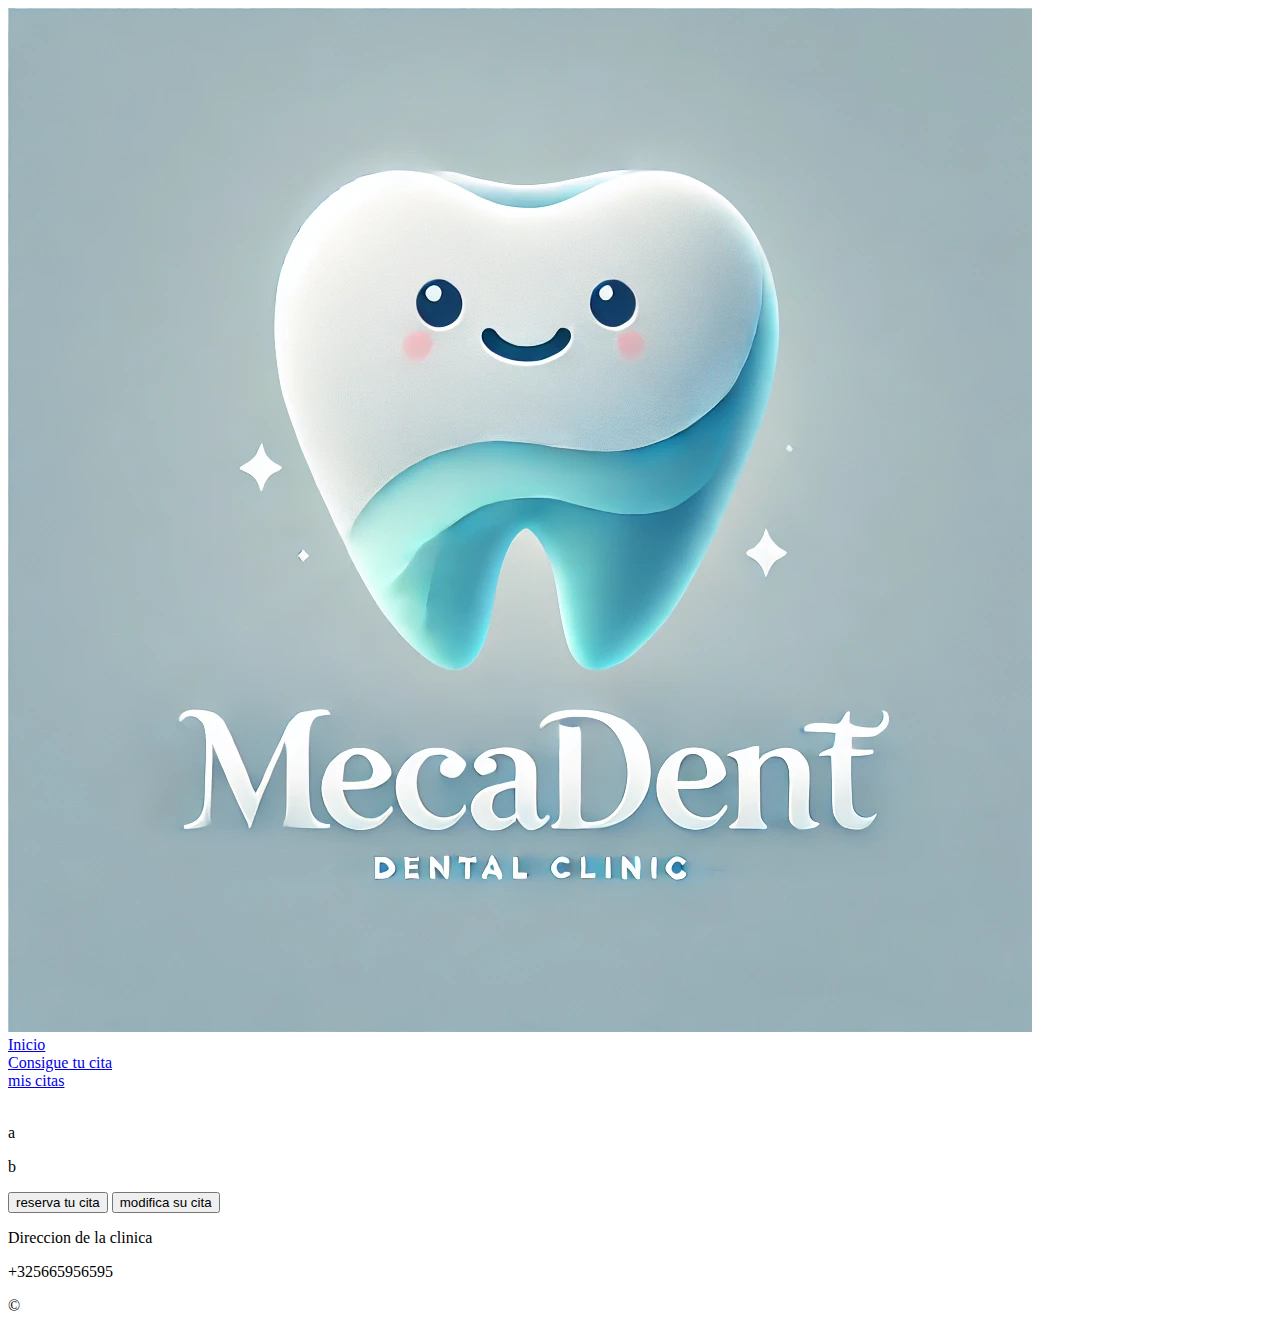
==== pages/index.html @ b202477b "finish html" ====
<!DOCTYPE html>
<html lang="en">
  <head>
    <meta charset="UTF-8" />
    <meta name="viewport" content="width=device-width, initial-scale=1.0" />
    <link rel="short icon " href="../images/icono.webp" />
    <title>Mecadent</title>
  </head>
  <body>
    <header id="header">
    <img src="../images/icono.webp" alt="">
      <li><a href="#contenido">Inicio</a></li>
      <li><a href="#reservar">Consigue tu cita</a></li>
      <li><a href="#modificar">mis citas</a></li>
    </header>
    <main id="contenido">
      <img src="" alt="" />
      <p id="texto">a</p>
      <p id="texto">b</p>
      <div id="container">
        <button id="reservar"> reserva tu cita</button>
        <button id="modificar">modifica su cita</button>
      </div>
    </main>
    <footer id="footer">
        <p>Direccion de la clinica</p>
        <p>+325665956595</p>
        <p>&copy;</p>
    </footer>
  </body>
</html>
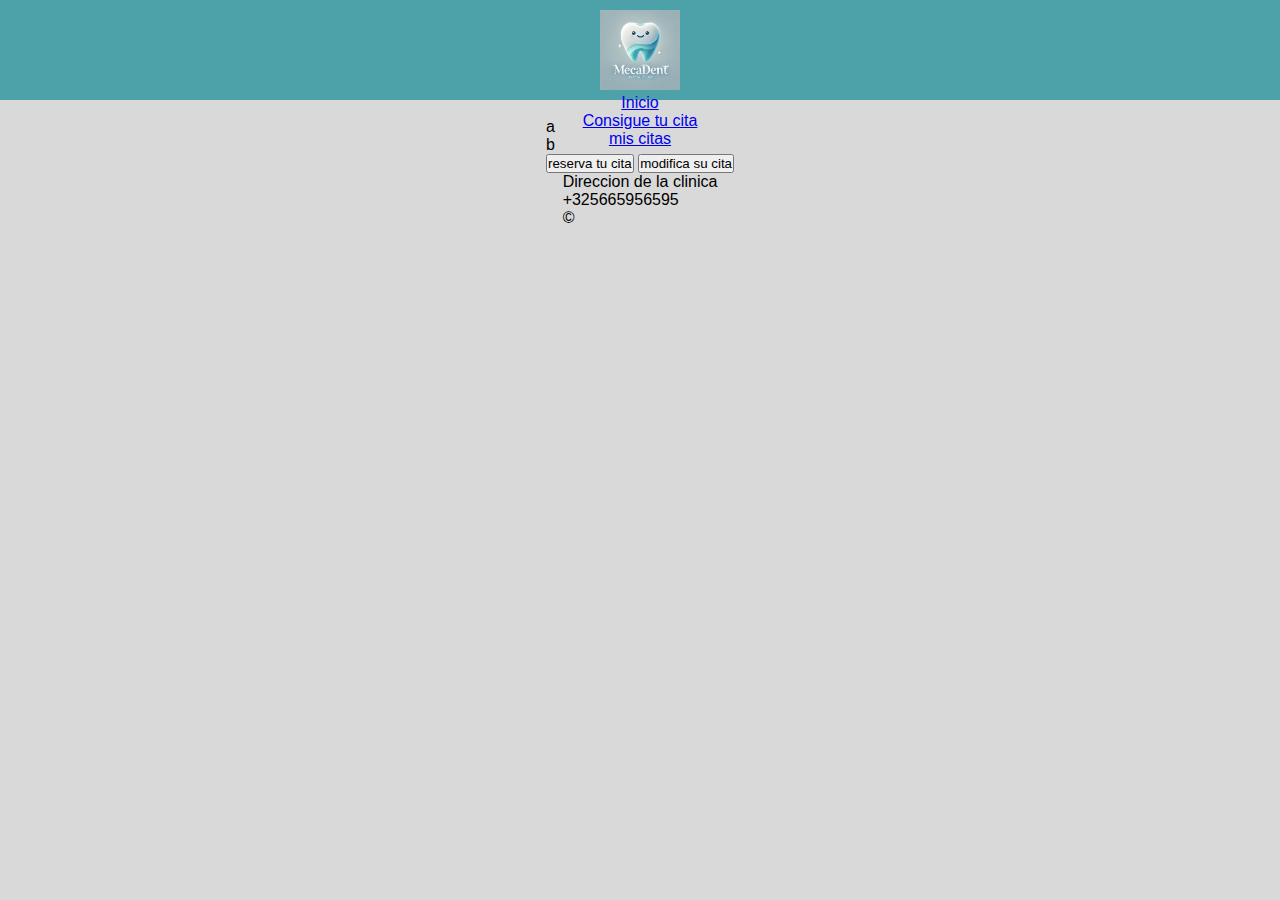
==== commit e3459f97: "adding css" ====
--- a/pages/index.html
+++ b/pages/index.html
@@ -3,12 +3,13 @@
   <head>
     <meta charset="UTF-8" />
     <meta name="viewport" content="width=device-width, initial-scale=1.0" />
+    <link rel="stylesheet" href="../styles/style.css" />
     <link rel="short icon " href="../images/icono.webp" />
     <title>Mecadent</title>
   </head>
   <body>
     <header id="header">
-    <img src="../images/icono.webp" alt="">
+    <img src="../images/icono.webp" alt="logo" id="logo" />
       <li><a href="#contenido">Inicio</a></li>
       <li><a href="#reservar">Consigue tu cita</a></li>
       <li><a href="#modificar">mis citas</a></li>
--- a/styles/style.css
+++ b/styles/style.css
@@ -0,0 +1,30 @@
+:root{
+    --primary-color: #4DA1A9;
+    --secundary-color: #79D7BE;
+}
+*{
+    box-sizing: border-box;
+    margin: 0;
+    padding: 0;
+    font-family: 'monserrat', sans-serif;
+}
+body{
+    background-color: #D9D9D9;
+    display: flex;
+    flex-direction: column;
+    justify-content: center;
+    align-items: center;
+}
+#header{
+    background-color: var(--primary-color);
+    color: white;
+    padding: 10px;
+    text-align: center;
+    width: 100%;
+    height: 100px;
+}
+
+#logo{
+    width: 80px;
+    height: 80px; 
+}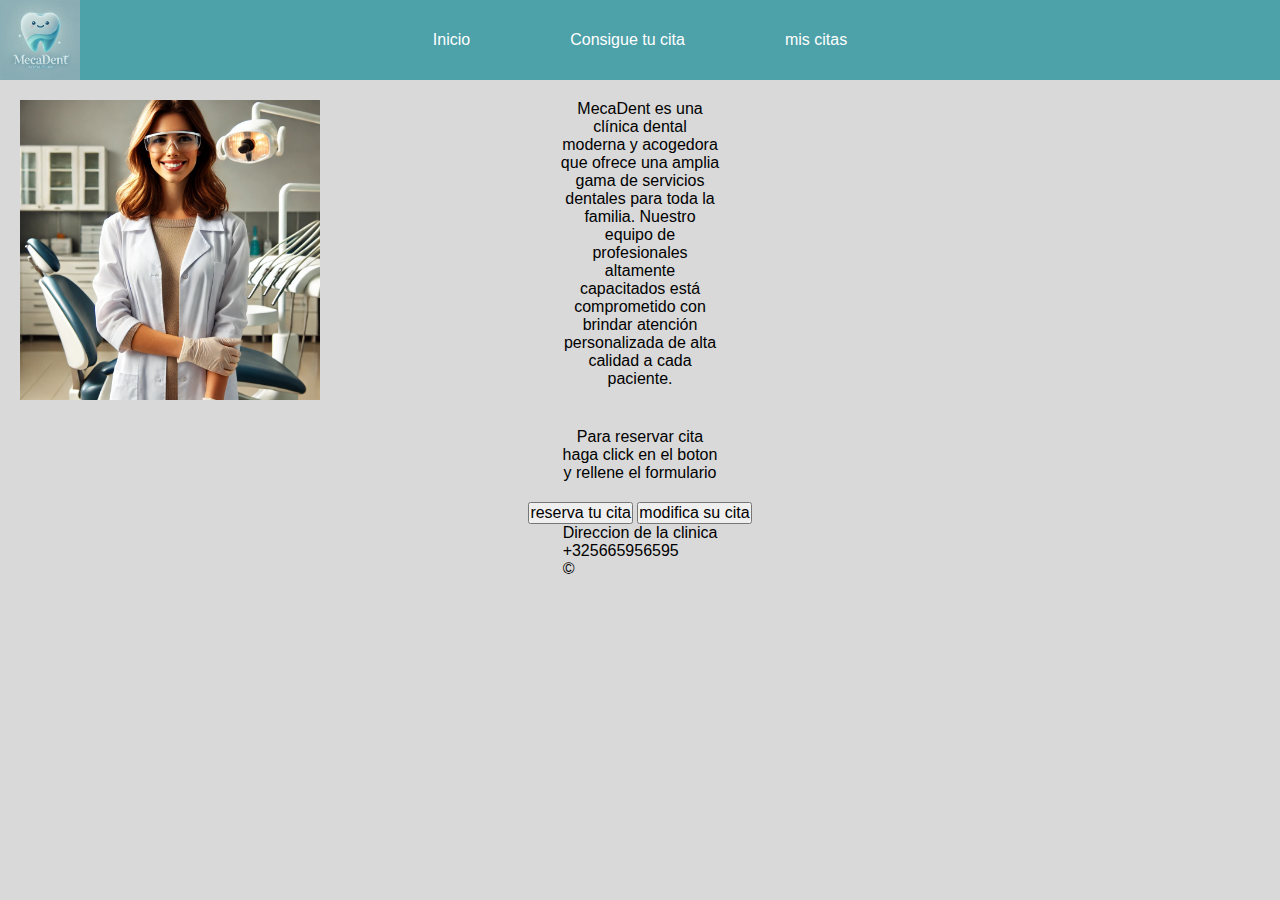
==== commit 4c3705d7: "adding style for the body and header and images" ====
--- a/pages/index.html
+++ b/pages/index.html
@@ -10,14 +10,21 @@
   <body>
     <header id="header">
     <img src="../images/icono.webp" alt="logo" id="logo" />
+    <nav id="nav">
+    <ul id="menu">
       <li><a href="#contenido">Inicio</a></li>
       <li><a href="#reservar">Consigue tu cita</a></li>
       <li><a href="#modificar">mis citas</a></li>
+    </ul>
+    </nav>
     </header>
     <main id="contenido">
-      <img src="" alt="" />
-      <p id="texto">a</p>
-      <p id="texto">b</p>
+      <img src="../images/dentista.webp" alt="imagen dentista" id="dentista" />
+      <p id="texto">MecaDent es una clínica dental moderna y acogedora que ofrece una amplia gama de servicios dentales para toda la familia. 
+        Nuestro equipo de profesionales altamente capacitados
+         está comprometido con brindar atención personalizada 
+         de alta calidad a cada paciente.</p>
+      <p id="texto">Para reservar cita haga click en el boton y rellene el formulario</p>
       <div id="container">
         <button id="reservar"> reserva tu cita</button>
         <button id="modificar">modifica su cita</button>
--- a/styles/style.css
+++ b/styles/style.css
@@ -3,10 +3,11 @@
     --secundary-color: #79D7BE;
 }
 *{
-    box-sizing: border-box;
+    box-sizing: border-box; 
     margin: 0;
     padding: 0;
     font-family: 'monserrat', sans-serif;
+    font-size: 12pt;
 }
 body{
     background-color: #D9D9D9;
@@ -16,15 +17,55 @@
     align-items: center;
 }
 #header{
+    display: flex;
+    justify-content: center;
+    align-items: center;
+    gap: 70px;
     background-color: var(--primary-color);
     color: white;
     padding: 10px;
     text-align: center;
     width: 100%;
-    height: 100px;
+    height: 80px;
 }
 
 #logo{
     width: 80px;
     height: 80px; 
+    position: absolute;
+    left: 0;
+    opacity: 0.8;
+}
+#menu{
+    display: flex;
+    justify-content: center;
+    align-items: center;
+    gap: 100px;
+    width: 100%;
+    height: 100%;
+    list-style-type: none;
+}
+#menu a{
+    text-decoration: none;
+    color: white;
+}
+#contenido{
+    display: flex;
+    justify-content: center;
+    flex-direction: column;
+    align-items: center;
+    width: 100%;
+    height: 100%;
+}
+#dentista{
+    width: 300px;
+    height: 300px;
+    position: absolute;
+    left: 20px;
+    top: 100px;
+}
+#texto{
+    text-align: center;
+    width: 200px;
+    padding: 20px;
 }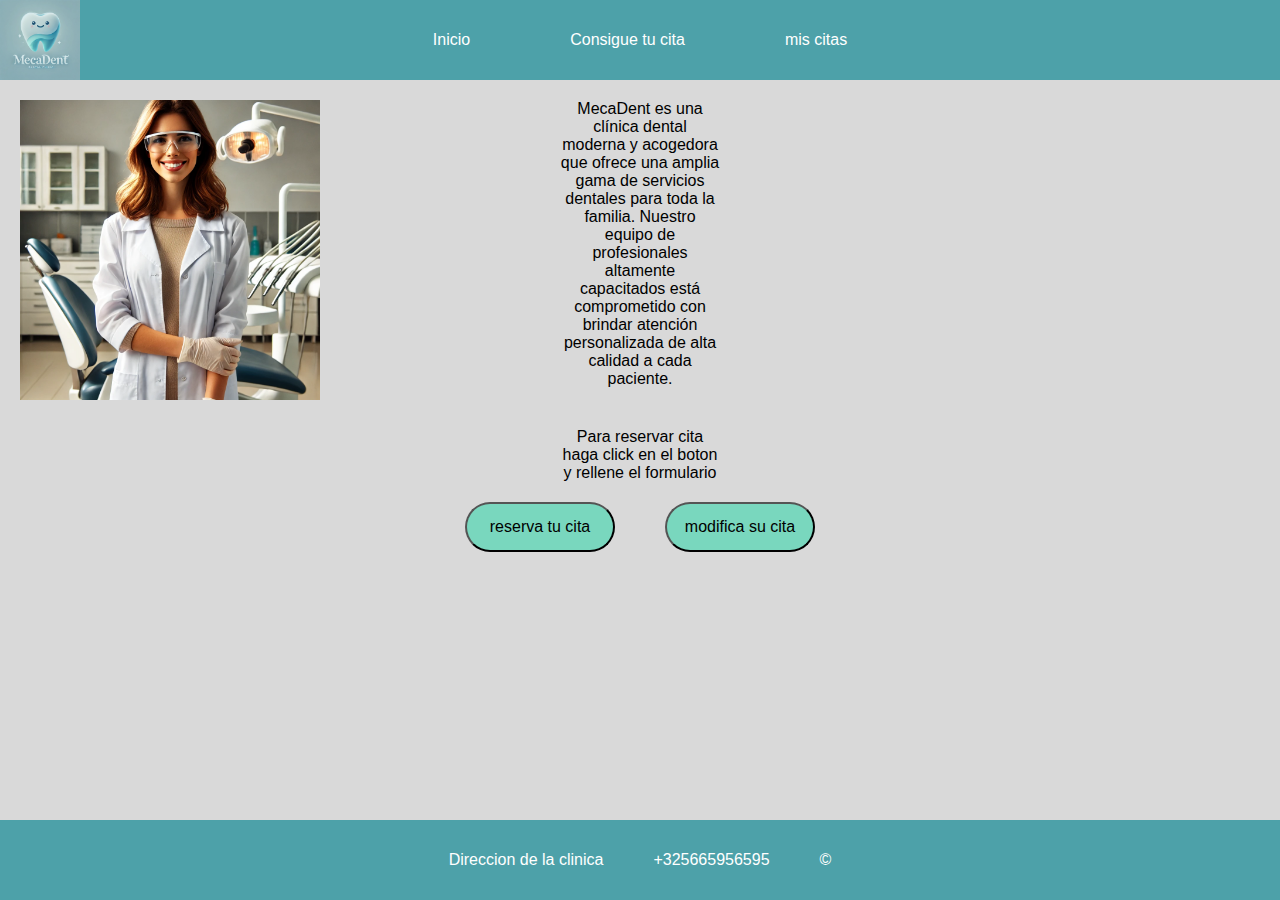
==== commit d8c274ca: "finishing main styles and finish main styles" ====
--- a/pages/index.html
+++ b/pages/index.html
@@ -26,8 +26,8 @@
          de alta calidad a cada paciente.</p>
       <p id="texto">Para reservar cita haga click en el boton y rellene el formulario</p>
       <div id="container">
-        <button id="reservar"> reserva tu cita</button>
-        <button id="modificar">modifica su cita</button>
+        <button id="btn"> reserva tu cita</button>
+        <button id="btn">modifica su cita</button>
       </div>
     </main>
     <footer id="footer">
--- a/styles/style.css
+++ b/styles/style.css
@@ -68,4 +68,32 @@
     text-align: center;
     width: 200px;
     padding: 20px;
+}
+#container{
+    display: flex;
+    justify-content: center;
+    align-items: center;
+    gap: 50px;
+    width: 100%;
+    height: 100%;
+   
+}
+#btn{
+    background-color: var(--secundary-color);
+    border-radius: 25px;
+    width: 150px;
+    height: 50px;
+}
+#footer{
+    display: flex;
+    justify-content: center;
+    align-items: center;
+    gap: 50px;
+    background-color: var(--primary-color);
+    color: white;
+    width: 100%;
+    height: 80px;
+    position: absolute;
+    bottom: 0;
+    left: 0;
 }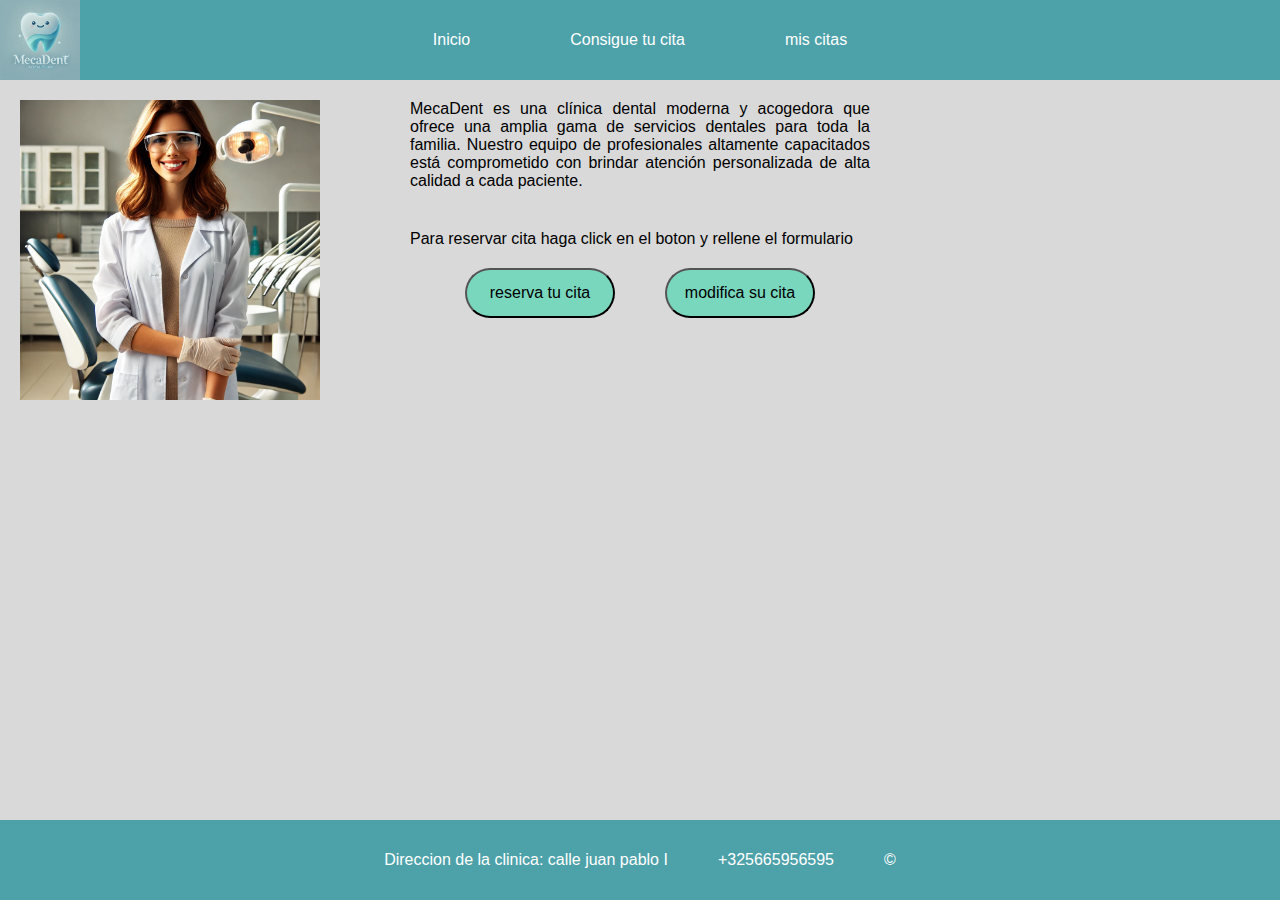
==== commit 2ac622e6: "adding some changes" ====
--- a/pages/index.html
+++ b/pages/index.html
@@ -31,7 +31,7 @@
       </div>
     </main>
     <footer id="footer">
-        <p>Direccion de la clinica</p>
+        <p>Direccion de la clinica: calle juan pablo I </p>
         <p>+325665956595</p>
         <p>&copy;</p>
     </footer>
--- a/styles/style.css
+++ b/styles/style.css
@@ -65,8 +65,8 @@
     top: 100px;
 }
 #texto{
-    text-align: center;
-    width: 200px;
+    text-align: justify;
+    width: 500px;
     padding: 20px;
 }
 #container{
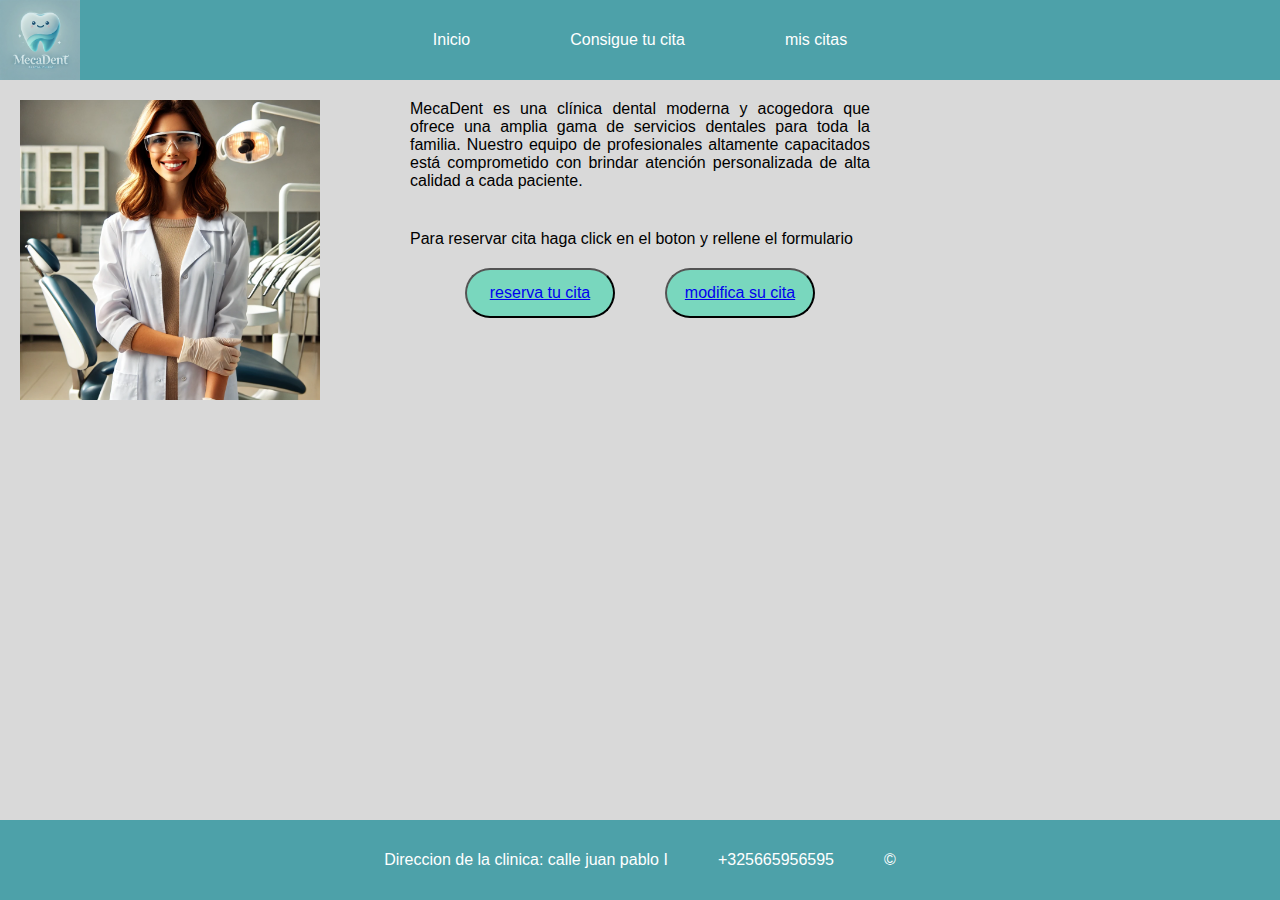
==== commit d87727d9: "adding reseva page and modificar and styles" ====
--- a/pages/index.html
+++ b/pages/index.html
@@ -26,8 +26,8 @@
          de alta calidad a cada paciente.</p>
       <p id="texto">Para reservar cita haga click en el boton y rellene el formulario</p>
       <div id="container">
-        <button id="btn"> reserva tu cita</button>
-        <button id="btn">modifica su cita</button>
+        <button id="btn"> <a href="../pages/reserva.html">reserva tu cita</a></button>
+        <button id="btn"><a href="modificar.html">modifica su cita </a></button>
       </div>
     </main>
     <footer id="footer">
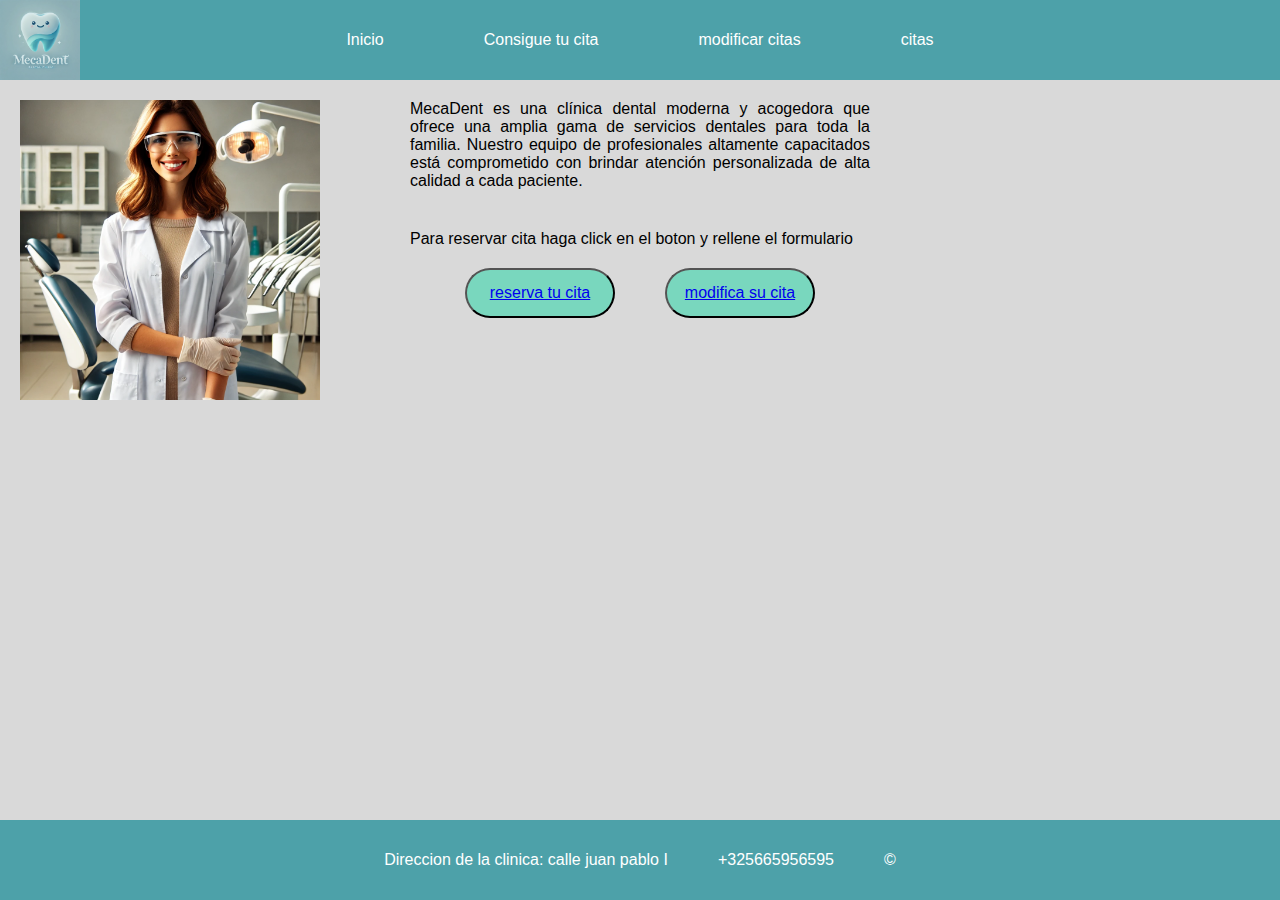
==== commit c15e67bd: "fixing a mistake in the table styles" ====
--- a/pages/index.html
+++ b/pages/index.html
@@ -13,8 +13,9 @@
     <nav id="nav">
     <ul id="menu">
       <li><a href="#contenido">Inicio</a></li>
-      <li><a href="#reservar">Consigue tu cita</a></li>
-      <li><a href="#modificar">mis citas</a></li>
+      <li><a href="../pages/reserva.html">Consigue tu cita</a></li>
+      <li><a href="../pages/modificar.html">modificar citas</a></li>
+      <li><a href="../pages/citas.html">citas</a></li>
     </ul>
     </nav>
     </header>
